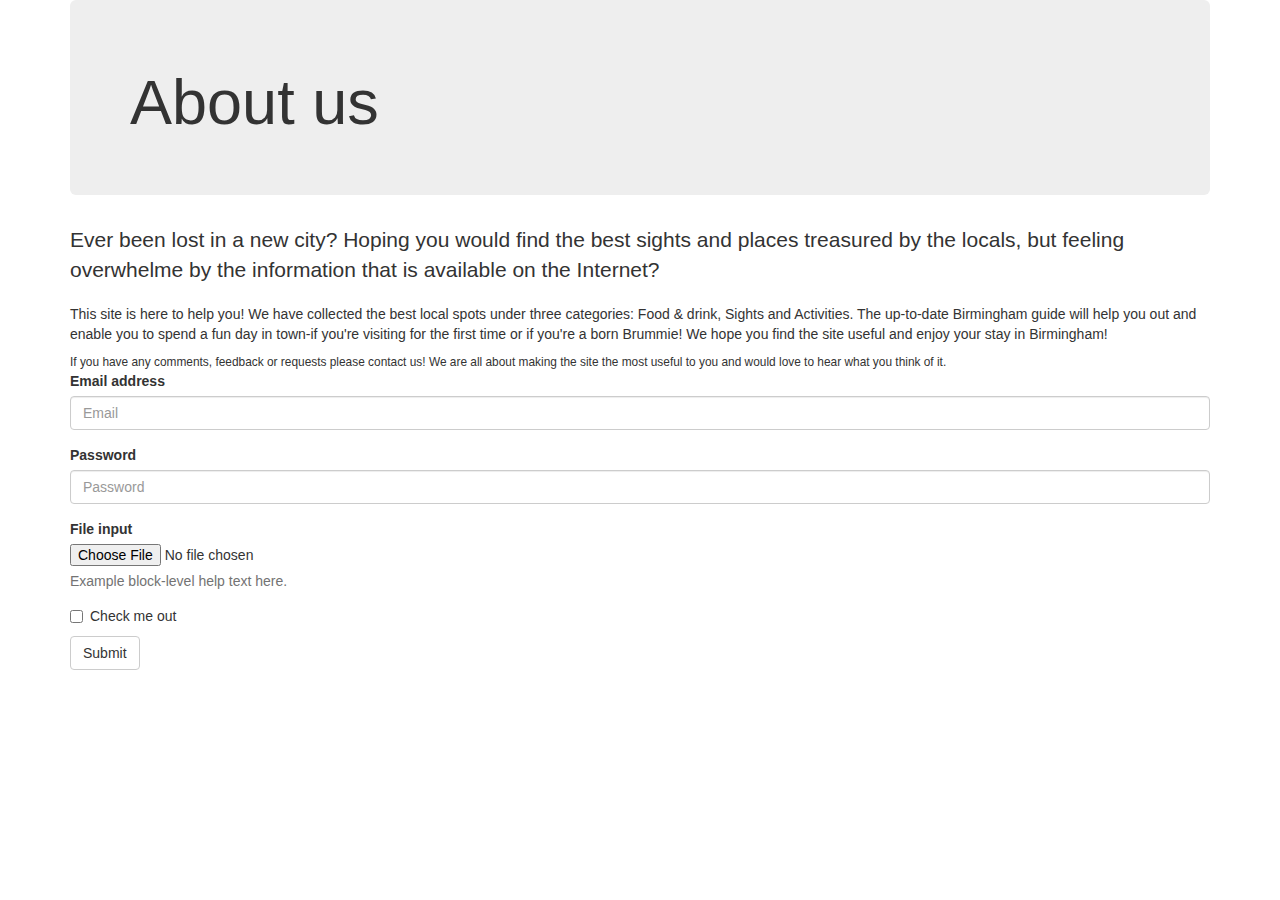
==== About us.html @ 5d9c44c4 "first upload" ====
<head>
  <title>About us</title>
  <link href='css/bootstrap.css' rel='stylesheet'>
  <link href="css" rel="stylesheet">
  <meta name="viewport" content="width=device-width, initial-scale=1.0">
</head>

<body>
  <div class="container">
    <div class="jumbotron">
    <h1>About us</h1>
  </div>

    <p class="lead">Ever been lost in a new city? Hoping you would find the best sights and places treasured by the locals, but feeling overwhelme by the information that is available on the Internet?</p>
    <p>  This site is here to help you! We have collected the best local spots under three categories: Food & drink, Sights and Activities. The up-to-date Birmingham guide will help you out and enable you to spend a fun day in town-if you're visiting for the first time or if you're a born Brummie!
      We hope you find the site useful and enjoy your stay in Birmingham!</p>

    <small>If you have any comments, feedback or requests please contact us! We are all about making the site the most useful to you and would love to hear what you think of it.</small>

  <form>
  <div class="form-group">
    <label for="exampleInputEmail1">Email address</label>
    <input type="email" class="form-control" id="exampleInputEmail1" placeholder="Email">
  </div>
  <div class="form-group">
    <label for="exampleInputPassword1">Password</label>
    <input type="password" class="form-control" id="exampleInputPassword1" placeholder="Password">
  </div>
  <div class="form-group">
    <label for="exampleInputFile">File input</label>
    <input type="file" id="exampleInputFile">
    <p class="help-block">Example block-level help text here.</p>
  </div>
  <div class="checkbox">
    <label>
      <input type="checkbox"> Check me out
    </label>
  </div>
  <button type="submit" class="btn btn-default">Submit</button>
</form>
</div>

</body>
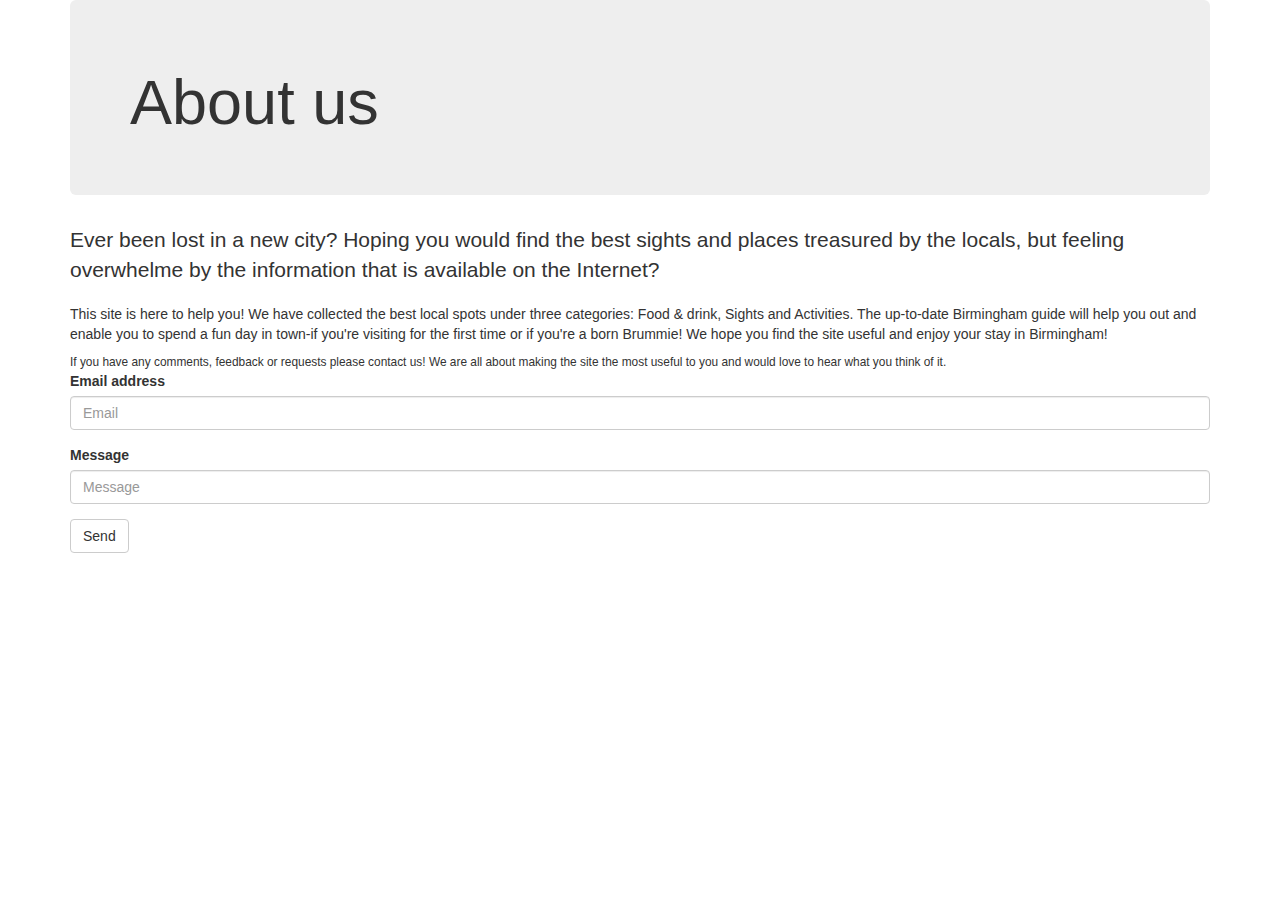
==== commit 2a461b57: "Changes" ====
--- a/About us.html
+++ b/About us.html
@@ -23,20 +23,10 @@
     <input type="email" class="form-control" id="exampleInputEmail1" placeholder="Email">
   </div>
   <div class="form-group">
-    <label for="exampleInputPassword1">Password</label>
-    <input type="password" class="form-control" id="exampleInputPassword1" placeholder="Password">
+    <label for="exampleInputMessage1">Message</label>
+    <input type="password" class="form-control" id="exampleInputPassword1" placeholder="Message">
   </div>
-  <div class="form-group">
-    <label for="exampleInputFile">File input</label>
-    <input type="file" id="exampleInputFile">
-    <p class="help-block">Example block-level help text here.</p>
-  </div>
-  <div class="checkbox">
-    <label>
-      <input type="checkbox"> Check me out
-    </label>
-  </div>
-  <button type="submit" class="btn btn-default">Submit</button>
+  <button type="send" class="btn btn-default">Send</button>
 </form>
 </div>
 
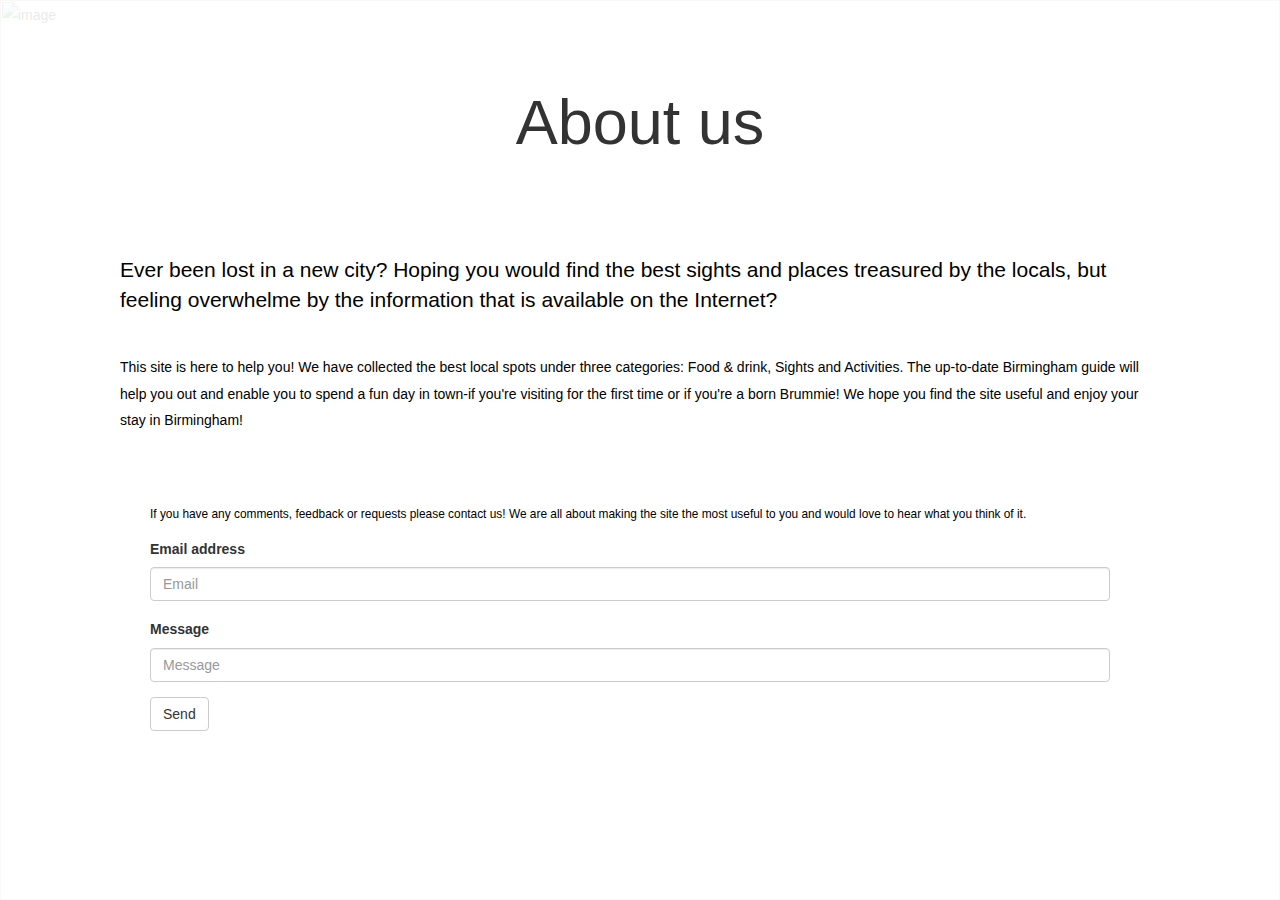
==== commit 5a404c20: "Changes" ====
--- a/About us.html
+++ b/About us.html
@@ -1,14 +1,16 @@
 <head>
   <title>About us</title>
   <link href='css/bootstrap.css' rel='stylesheet'>
-  <link href="css" rel="stylesheet">
+  <link href='css/aboutus.css' rel="stylesheet">
   <meta name="viewport" content="width=device-width, initial-scale=1.0">
 </head>
 
 <body>
+
   <div class="container">
     <div class="jumbotron">
-    <h1>About us</h1>
+    <h1 class=text-center>About us</h1>
+    <img class="background" src="Birmingham.JPG" alt="image" height="100px" width="250px">
   </div>
 
     <p class="lead">Ever been lost in a new city? Hoping you would find the best sights and places treasured by the locals, but feeling overwhelme by the information that is available on the Internet?</p>
@@ -17,7 +19,7 @@
 
     <small>If you have any comments, feedback or requests please contact us! We are all about making the site the most useful to you and would love to hear what you think of it.</small>
 
-  <form>
+<form>
   <div class="form-group">
     <label for="exampleInputEmail1">Email address</label>
     <input type="email" class="form-control" id="exampleInputEmail1" placeholder="Email">
@@ -29,5 +31,6 @@
   <button type="send" class="btn btn-default">Send</button>
 </form>
 </div>
+</div>
 
 </body>
--- a/css/aboutus.css
+++ b/css/aboutus.css
@@ -0,0 +1,58 @@
+body {
+	line-height: 1.88889;
+	/*color: #555753;
+	background: url(Bars.JPG);*/
+  margin: 10px;
+	padding: 10px;
+	}
+
+.jumbotron {
+  background: white;
+    }
+.background {
+  /*opacity:0.5;*/
+  width:500px;
+  height: 100px;
+}
+
+/*.container {
+    position: relative;
+    overflow: hidden;
+}*/
+.container h1 {
+    position: relative;
+    z-index: 2;
+}
+.container img {
+    position: absolute;
+    left: 0;
+    top: 0;
+    width: 100%;
+    height: auto;
+    opacity: 0.1;
+  }
+
+p{
+  position: relative;
+  color: black;
+  padding:10px;
+  margin-left:40px;
+  margin-right: 40px;
+}
+
+small{
+  position: relative;
+  color: black;
+  padding:0px;
+  margin-left:80px;
+  margin-right: 100px;
+  top: 50px;
+}
+
+form {
+  position: relative;
+  padding:0px;
+  margin-left: 80px;
+  margin-right: 100px;
+  top: 60px;
+}
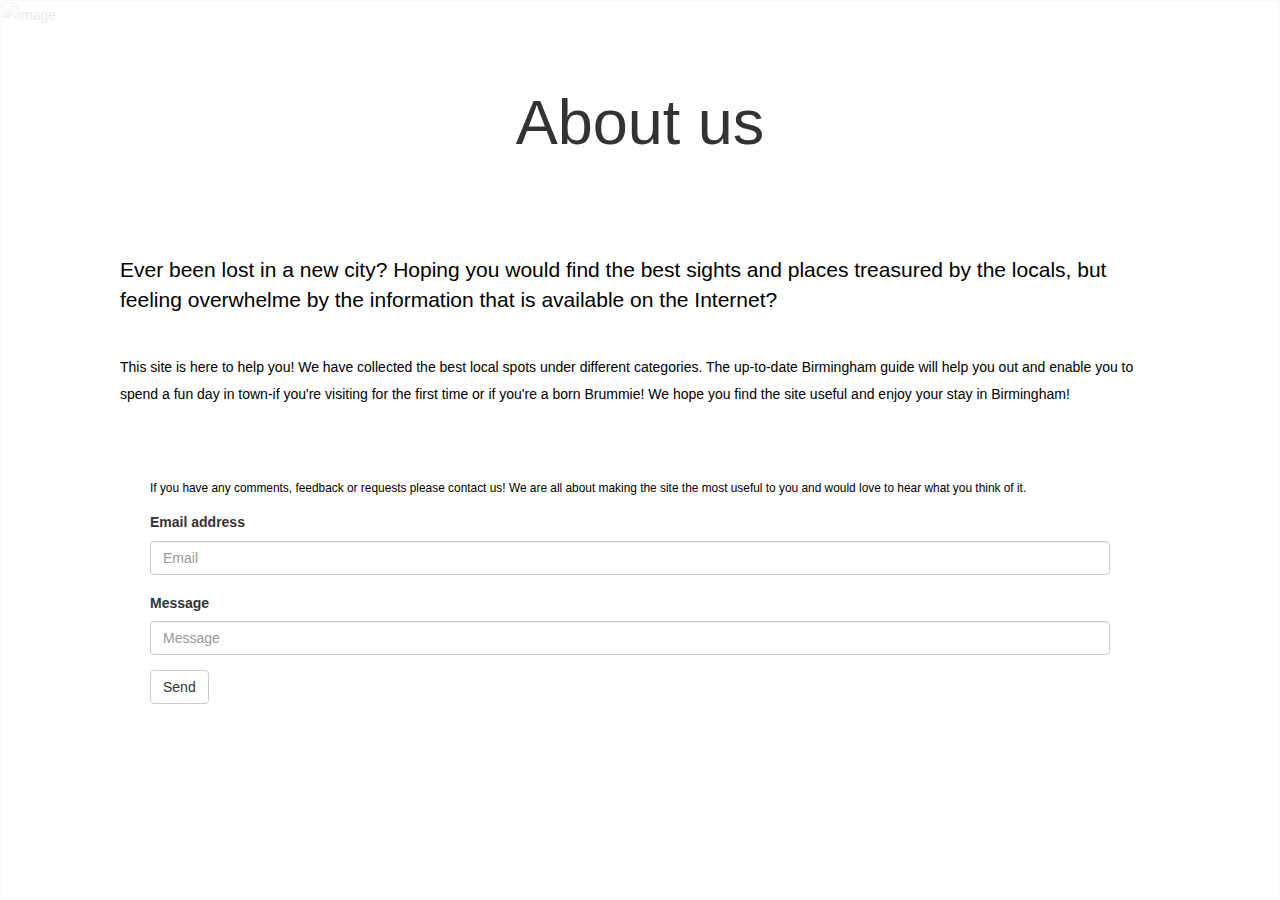
==== commit 27c0b006: "small edits" ====
--- a/About us.html
+++ b/About us.html
@@ -14,7 +14,7 @@
   </div>
 
     <p class="lead">Ever been lost in a new city? Hoping you would find the best sights and places treasured by the locals, but feeling overwhelme by the information that is available on the Internet?</p>
-    <p>  This site is here to help you! We have collected the best local spots under three categories: Food & drink, Sights and Activities. The up-to-date Birmingham guide will help you out and enable you to spend a fun day in town-if you're visiting for the first time or if you're a born Brummie!
+    <p>  This site is here to help you! We have collected the best local spots under different categories. The up-to-date Birmingham guide will help you out and enable you to spend a fun day in town-if you're visiting for the first time or if you're a born Brummie!
       We hope you find the site useful and enjoy your stay in Birmingham!</p>
 
     <small>If you have any comments, feedback or requests please contact us! We are all about making the site the most useful to you and would love to hear what you think of it.</small>
